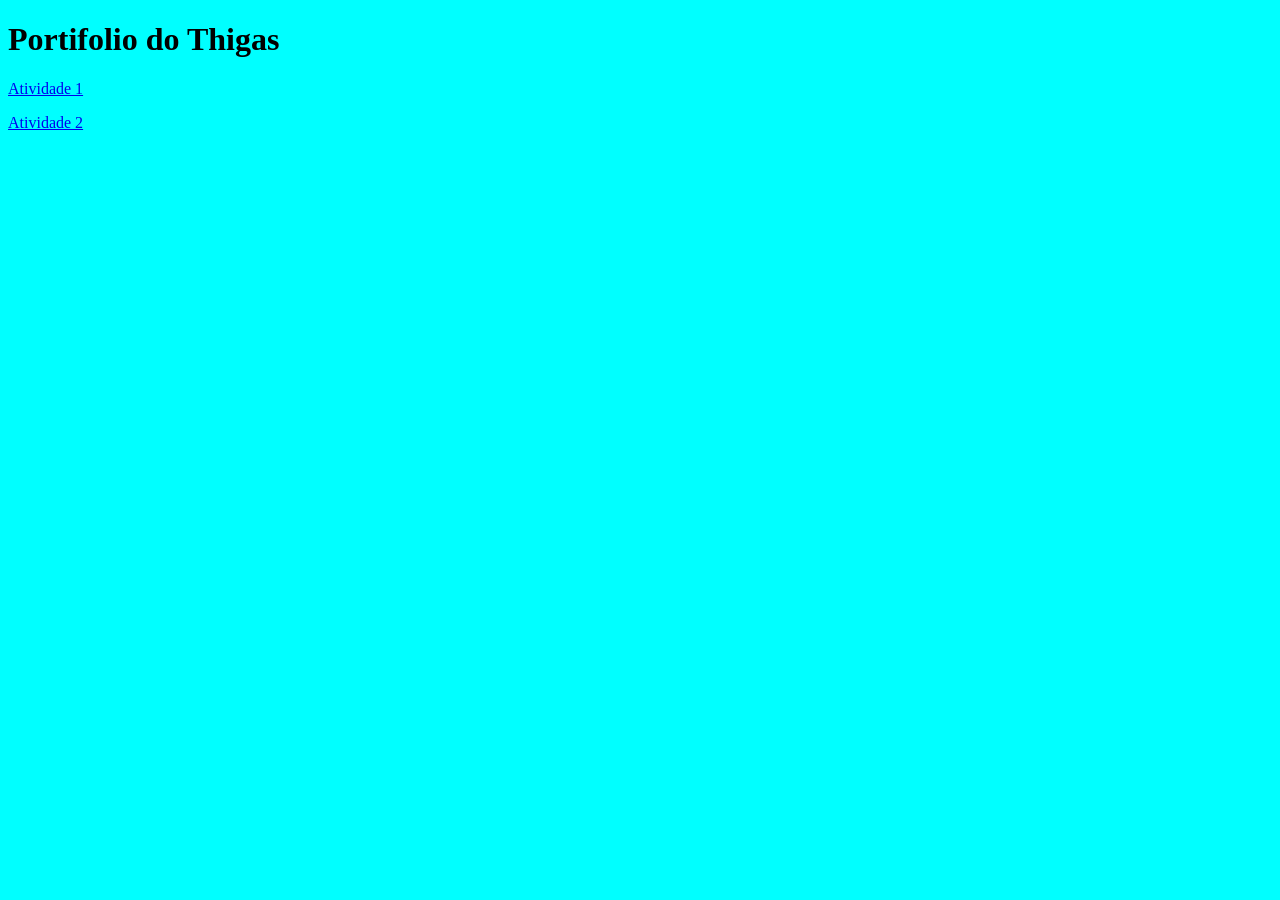
==== index.html @ fded7ff8 "Add files via upload" ====
<!DOCTYPE html>
<html lang="en">
<head>
    <meta charset="UTF-8">
    <meta name="viewport" content="width=device-width, initial-scale=1.0">
    <title>Portifólio</title>
<link rel="stylesheet" href="style.css">

</head>
<body>
     <h1>Portifolio do Thigas</h1>
     <a href="###"><p>Atividade 1</p></a>
     <a href="###"><p>Atividade 2</p></a>
<head>

</head>



</body>
</html>
---- style.css ----
body{
    background-color: aqua;
}
main{
    background-color: antiquewhite;
}
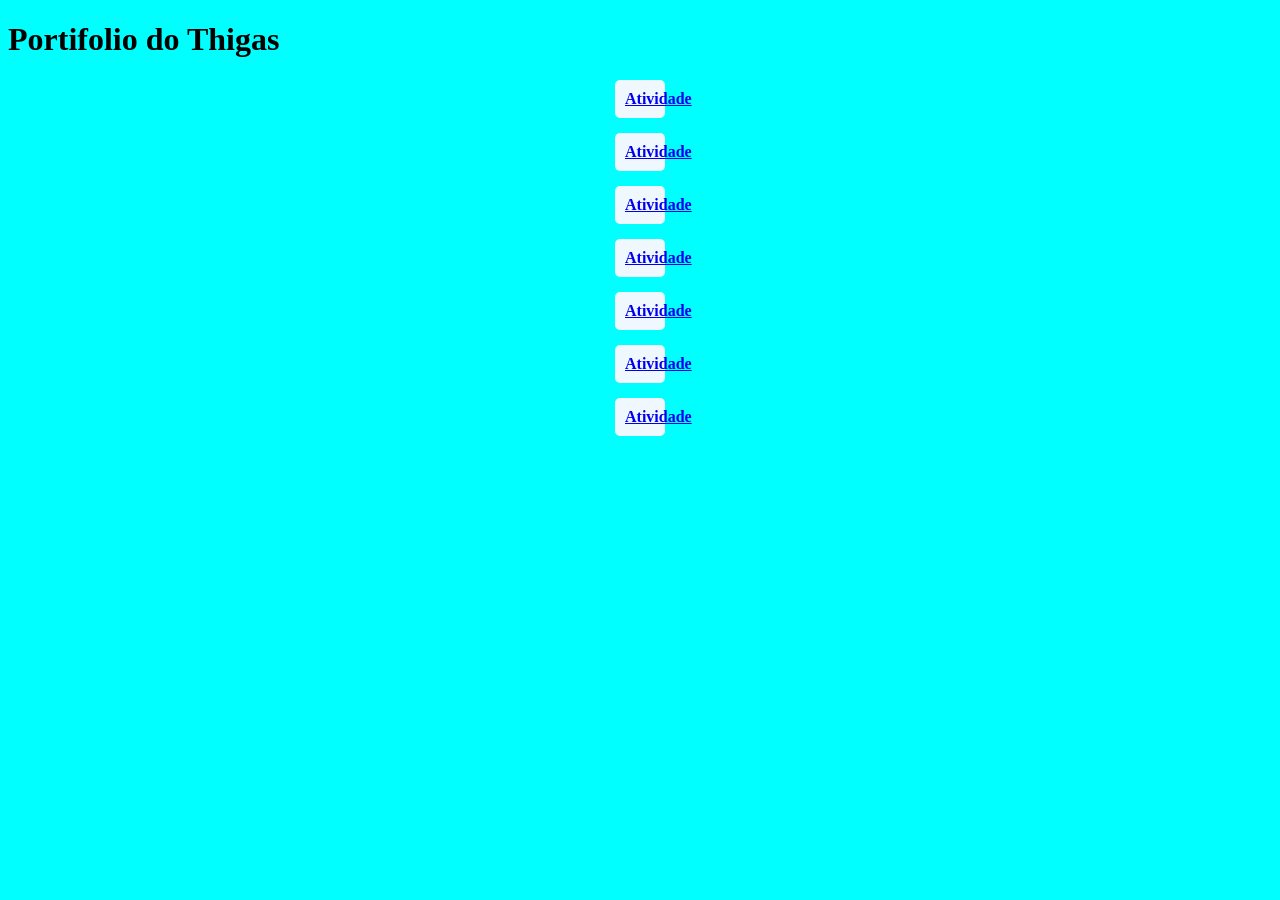
==== commit abd24a63: "Add files via upload" ====
--- a/index.html
+++ b/index.html
@@ -9,8 +9,14 @@
 </head>
 <body>
      <h1>Portifolio do Thigas</h1>
-     <a href="###"><p>Atividade 1</p></a>
-     <a href="###"><p>Atividade 2</p></a>
+     <a href="atividade1/sim.html"><p>Atividade </p></a>
+     <a href="atividade2/button.html"><p>Atividade</p></a>
+     <a href="atividade3/aprovação.html"><p>Atividade </p></a>
+     <a href="atividade4/parouimpar.html"><p>Atividade</p></a>
+     <a href="ativiadade5/maior.html"><p>Atividade</p></a>
+     <a href="ativiadade6/.html"><p>Atividade</p></a>
+      <a href="ativiadade7/.html"><p>Atividade</p></a>
+
 <head>
 
 </head>
--- a/style.css
+++ b/style.css
@@ -3,4 +3,20 @@
 }
 main{
     background-color: antiquewhite;
-}+}
+a p {
+    background-color: aliceblue;
+    width: 30px;
+    padding: 10px;
+    font-weight: bold;
+    border-radius: 5px;
+    text-align: center;
+    margin: 15px auto;
+    transition: 0.5 all;
+}
+a p:hover{
+    background-color: blueviolet;
+    transform: scale(1.5);
+    transform: rotate(45deg);
+    border-style: solid;
+}
